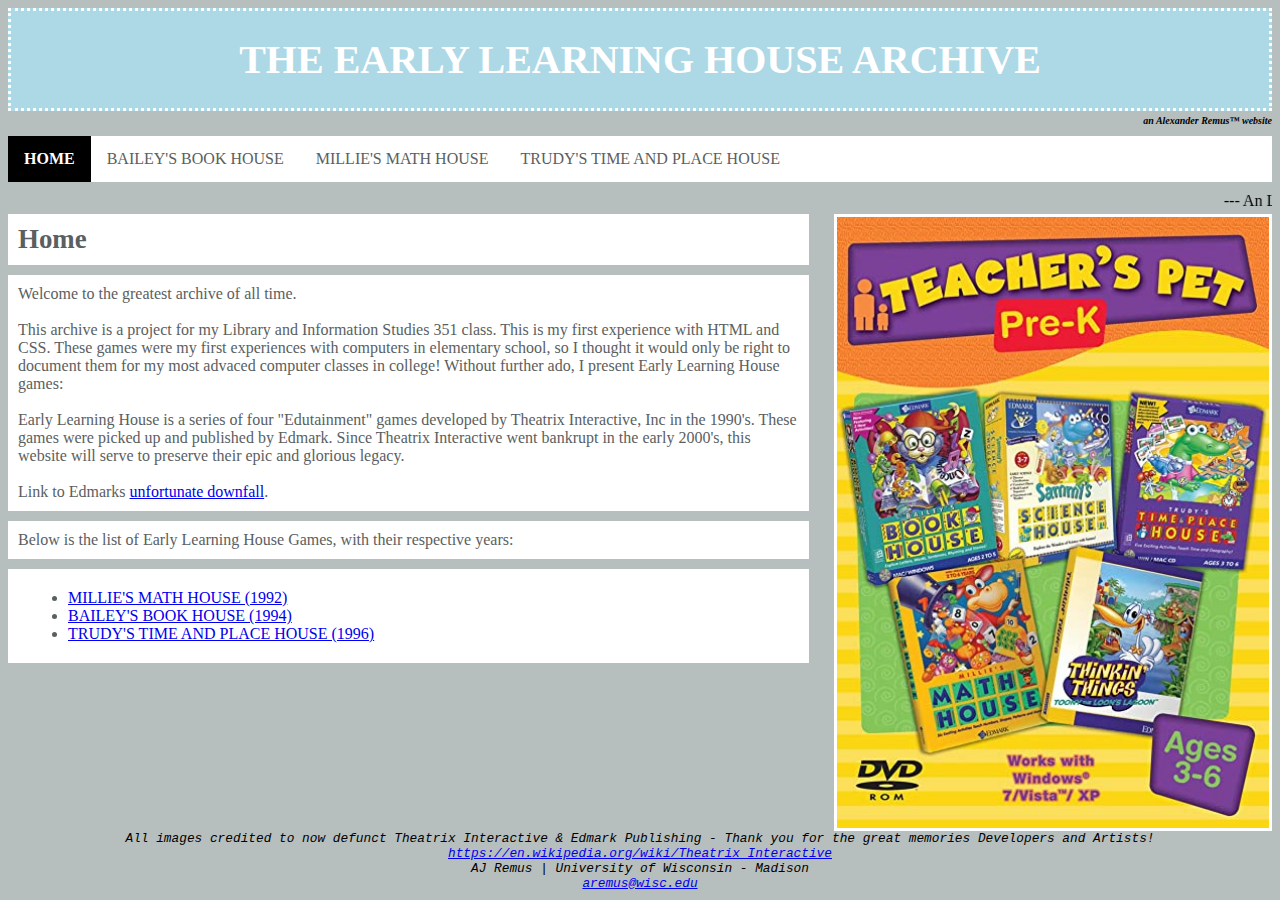
==== index.html @ 01f7dfe2 "Uploaded files." ====
<!DOCTYPE html>
<html>
	<head>
		<link rel="stylesheet" href="mystyle.css">
	
		<title>
			Early Learning House Archive
		</title>
	</head>
	

	<header>
		<customh1>
			THE EARLY LEARNING HOUSE ARCHIVE
		</customh1>
		
		<ajheader>
			an Alexander Remus&trade; website
		</ajheader> 
	</header>
		
	<nav>
		<ul id="navbar">
			<li><a class="active currentlyselected" href="index.html">HOME</a></li>
			<li><a class="active" href="BaileysBookHouse.html">BAILEY'S BOOK HOUSE</a></li>
			<li><a class="active" href="MilliesMathHouse.html">MILLIE'S MATH HOUSE</a></li>
			<li><a class="active" href="TrudysTimeAndPlaceHouse.html">TRUDY'S TIME AND PLACE HOUSE</a></li>
		</ul>
	</nav>

	<main>
		<section>
			<!-- I had to add this - I thought it was too cool looking! -->
			<marquee behavior="scroll" direction="left" margin-top="5px" margin-bottom="5px">
				--- An LIS351: Introduction to Digital Information (001) SP22 Project ---
			</marquee>
			
			<paragraph class="left header">
				Home
			</paragraph>
					
			<img class="rightallignment" src="./images/boxcover.jpg" alt="Cool picture of Edumark DVD Copy" usemap="map1">
					
			<paragraph class="left">
				Welcome to the greatest archive of all time.<br> 
				<br>
				This archive is a project for my Library and Information Studies 351 class. This is my first experience with HTML and CSS. These games were my first experiences with computers in elementary school, so I thought it would only be right to document them for my most advaced computer classes in college! Without further ado, I present Early Learning House games:
				<br> <br>
				Early Learning House is a series of four "Edutainment" games developed by Theatrix Interactive, Inc in the 1990's. These games were picked up and published by Edmark. Since Theatrix Interactive went bankrupt in the early 2000's, this website will serve to preserve their epic and glorious legacy.<br><br>
				Link to Edmarks <a href="https://en.wikipedia.org/wiki/Edmark">unfortunate downfall</a>.  
			</paragraph>
					
			<paragraph class="left">
				Below is the list of Early Learning House Games, with their respective years:
			</paragraph>
					
			<paragraph class="left">
				<ul>
					<li><a  href="MilliesMathHouse.html">MILLIE'S MATH HOUSE (1992)</a></li>
					<li><a  href="BaileysBookHouse.html">BAILEY'S BOOK HOUSE (1994)</a></li>
					<li><a  href="TrudysTimeAndPlaceHouse.html">TRUDY'S TIME AND PLACE HOUSE (1996)</a></li>
				</ul>
				</paragraph>
		</section>
	</main>

	<footer style="clear:both">
		<div class="descriptiontext">
			All images credited to now defunct Theatrix Interactive & Edmark Publishing - Thank you for the great memories Developers and Artists! <a href="https://en.wikipedia.org/wiki/Theatrix_Interactive">https://en.wikipedia.org/wiki/Theatrix_Interactive<a><br>
			AJ Remus | University of Wisconsin - Madison<br>
			<a href="mailto:aremus@wisc.edu">aremus@wisc.edu</a>
		<div>
	</footer>
</html>
---- mystyle.css ----
body {
		background-color: #B7BEBE;
		}
	header {
		float: block;
		}
		
	customh1 {
		font-weight: bold;
		background-color:lightblue;
		color:white;
		font-family:Times New Roman;
		font-size: 250%;
		text-align:center;
		margin: auto;
		padding: 25px;
		border-style: dotted;
		border-color: white;
		display: block;
		}
	
	ajheader {
		float: right;
		margin-top: 2px;
		margin-bottom: 2px;
		font-style: italic;
		font-weight: bold;
		font-size: 10px;
		display:block;
		text-align: right;
		width: 100%;
		margin-bottom: 10px;
		margin-top: 4px;
		}
		
	section {
		padding:0px;
		clear: left;
		margin-bottom: 10px;
		margin-top: 10px;
		}
		
		section.pictures {
	
		}

	/* List Formating */
	dt {
		font-weight:bold;
	}

	ul {
		margin: 10px;
		padding:0, 10px, 0, 10px;	
	}
	
	/* Navigation bar formatting */
	#navbar {
		list-style-type: none;
		margin: 0;
		padding: 0;	
		background-color: white;
		overflow: hidden;
		clear: both;
	}
	
	ul#navbar li a {
		display: block;
		color: #5a6061;
		text-align: center;
		padding: 14px 16px;
		text-decoration: none;
		float: left;
	}
	
	ul#navbar li a:hover {
		background-color:black;
		color: white;
		font-weight: bold;		
	}
	
	ul#navbar li a.currentlyselected {
		font-weight: bold;
		background-color: black;
		color: white;
	}
	/* end of navbar formating */


	/* Paragraph Formating */
	paragraph {
		background-color:white;
		color:#5a6061;
		padding: 10px;
		margin-bottom: 10px;
		}
		
		paragraph.left {
		float:left;
		width:61.8%;
		}
			paragraph.left.half {
				width:50%
			}
		
			paragraph.left.header {
			font-weight: bold;
			font-size: 168%;
			}
			
			paragraph.left.header.half {
			width:50%;
			}			
			
			
			
		paragraph.right {
		float: right;
		width: 34.2%;
		margin-top: 4px;
		padding: 0;
		border: solid;
		border-color: white;
		
		}

		paragraph.center {
		display: block;
		margin: 0;
		}
			paragraph.center.header {
			font-weight: bold;
			font-size: 168%;
			
			}

	img.rightallignment {
		width: 34.2%;
		float: right;
		padding: 0;
		border: solid;
		border-color: white;
	}
		img.rightallignment.half {
			width: 45%;
		}
	
	.container {
		width:100%;
	}

		.leftpane {
			width: 30%;
			float: left;
			background-color: white;
			margin: 0 2% 10px 0;
			border: solid;
			border-color: white;
		}
		
		.midpane {
			width: 30%;
			height: 100%;
			float: left;
			background-color: white;
			margin: 10px;
			margin: 0 2% 10px 0;
			border: solid;
			border-color: white;
		}
		
		.rightpane { 
			width: 30%;
			float: left;
			background-color: white;
			margin: 0 0 10px 0;
			border: solid;
			border-color: white;
		}

		img.third {
			width: 100%;
		}
	
	.descriptiontext {
		margin-top: 4px;
		font-size: 80%;
		text-align: center;
		font-family: "Courier New";
		font-style: italic;
	}
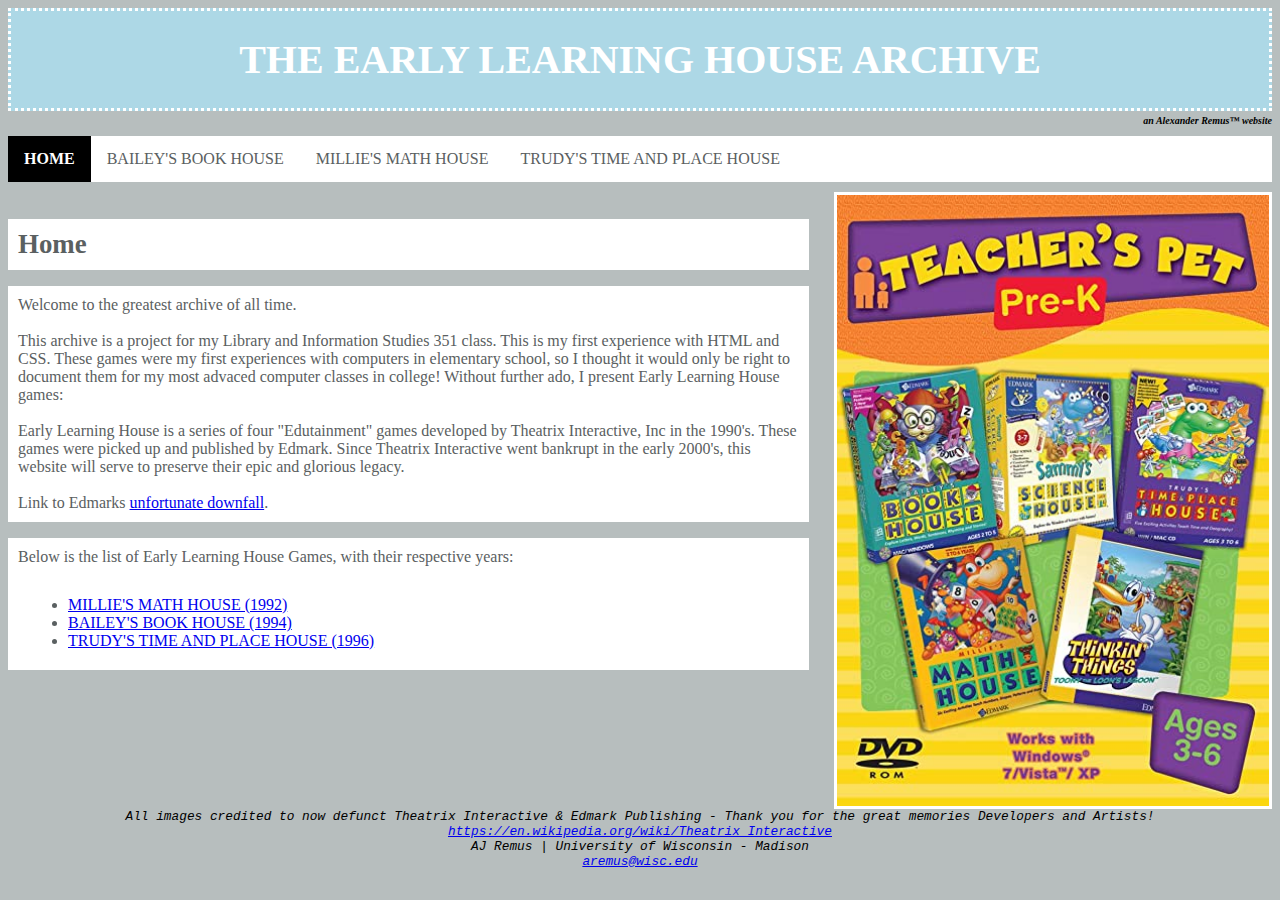
==== commit b92bee45: "Uploaded right files!" ====
--- a/index.html
+++ b/index.html
@@ -1,22 +1,19 @@
 <!DOCTYPE html>
-<html>
-	<head>
-		<link rel="stylesheet" href="mystyle.css">
-	
-		<title>
-			Early Learning House Archive
-		</title>
-	</head>
+	<html lang="en">
+	<meta charset="UTF-8">
+	<title>	Early Learning House Archive</title>
+	<meta name="viewport" content="width=device-width, initial-scale=1">
+	<link rel="stylesheet" href="mystyle.css">
 	
 
 	<header>
-		<customh1>
+		<div class="customh1">
 			THE EARLY LEARNING HOUSE ARCHIVE
-		</customh1>
+		</div>
 		
-		<ajheader>
+		<div class="ajheader">
 			an Alexander Remus&trade; website
-		</ajheader> 
+		</div> 
 	</header>
 		
 	<nav>
@@ -31,44 +28,44 @@
 	<main>
 		<section>
 			<!-- I had to add this - I thought it was too cool looking! -->
-			<marquee behavior="scroll" direction="left" margin-top="5px" margin-bottom="5px">
-				--- An LIS351: Introduction to Digital Information (001) SP22 Project ---
-			</marquee>
+
 			
-			<paragraph class="left header">
+			<p class="left header" style="margin-bottom:0;">
 				Home
-			</paragraph>
+			</p>
 					
-			<img class="rightallignment" src="./images/boxcover.jpg" alt="Cool picture of Edumark DVD Copy" usemap="map1">
+			<img class="rightallignment" src="./images/boxcover.jpg" alt="Cool picture of Edumark DVD Copy">
 					
-			<paragraph class="left">
+			<p class="left">
 				Welcome to the greatest archive of all time.<br> 
 				<br>
 				This archive is a project for my Library and Information Studies 351 class. This is my first experience with HTML and CSS. These games were my first experiences with computers in elementary school, so I thought it would only be right to document them for my most advaced computer classes in college! Without further ado, I present Early Learning House games:
 				<br> <br>
 				Early Learning House is a series of four "Edutainment" games developed by Theatrix Interactive, Inc in the 1990's. These games were picked up and published by Edmark. Since Theatrix Interactive went bankrupt in the early 2000's, this website will serve to preserve their epic and glorious legacy.<br><br>
 				Link to Edmarks <a href="https://en.wikipedia.org/wiki/Edmark">unfortunate downfall</a>.  
-			</paragraph>
+			</p>
 					
-			<paragraph class="left">
+			<p class="left">
 				Below is the list of Early Learning House Games, with their respective years:
-			</paragraph>
+			</p>
 					
-			<paragraph class="left">
-				<ul>
-					<li><a  href="MilliesMathHouse.html">MILLIE'S MATH HOUSE (1992)</a></li>
-					<li><a  href="BaileysBookHouse.html">BAILEY'S BOOK HOUSE (1994)</a></li>
-					<li><a  href="TrudysTimeAndPlaceHouse.html">TRUDY'S TIME AND PLACE HOUSE (1996)</a></li>
-				</ul>
-				</paragraph>
+
+			<div class="left">
+			<ul>
+				<li><a  href="MilliesMathHouse.html">MILLIE'S MATH HOUSE (1992)</a></li>
+				<li><a  href="BaileysBookHouse.html">BAILEY'S BOOK HOUSE (1994)</a></li>
+				<li><a  href="TrudysTimeAndPlaceHouse.html">TRUDY'S TIME AND PLACE HOUSE (1996)</a></li>
+			</ul>
+			</div>
+
 		</section>
 	</main>
 
 	<footer style="clear:both">
 		<div class="descriptiontext">
-			All images credited to now defunct Theatrix Interactive & Edmark Publishing - Thank you for the great memories Developers and Artists! <a href="https://en.wikipedia.org/wiki/Theatrix_Interactive">https://en.wikipedia.org/wiki/Theatrix_Interactive<a><br>
+			All images credited to now defunct Theatrix Interactive & Edmark Publishing - Thank you for the great memories Developers and Artists! <a href="https://en.wikipedia.org/wiki/Theatrix_Interactive">https://en.wikipedia.org/wiki/Theatrix_Interactive</a><br>
 			AJ Remus | University of Wisconsin - Madison<br>
 			<a href="mailto:aremus@wisc.edu">aremus@wisc.edu</a>
-		<div>
+		</div>
 	</footer>
 </html>
--- a/mystyle.css
+++ b/mystyle.css
@@ -5,7 +5,7 @@
 		float: block;
 		}
 		
-	customh1 {
+	.customh1 {
 		font-weight: bold;
 		background-color:lightblue;
 		color:white;
@@ -19,7 +19,7 @@
 		display: block;
 		}
 	
-	ajheader {
+	.ajheader {
 		float: right;
 		margin-top: 2px;
 		margin-bottom: 2px;
@@ -54,6 +54,9 @@
 		padding:0, 10px, 0, 10px;	
 	}
 	
+	li {
+		color:#5a6061;
+	}
 	/* Navigation bar formatting */
 	#navbar {
 		list-style-type: none;
@@ -86,35 +89,42 @@
 	}
 	/* end of navbar formating */
 
+	.left {
+		float:left;
+		width:61.8%;
+		background-color:white;
+		padding:10px;
+		}
 
 	/* Paragraph Formating */
-	paragraph {
+	p {
 		background-color:white;
 		color:#5a6061;
 		padding: 10px;
 		margin-bottom: 10px;
 		}
 		
-		paragraph.left {
+		p.left {
 		float:left;
 		width:61.8%;
-		}
-			paragraph.left.half {
+		margin-bottom: 0;
+		}
+			p.left.half {
 				width:50%
 			}
 		
-			paragraph.left.header {
+			p.left.header {
 			font-weight: bold;
 			font-size: 168%;
 			}
 			
-			paragraph.left.header.half {
+			p.left.header.half {
 			width:50%;
 			}			
 			
 			
 			
-		paragraph.right {
+		p.right {
 		float: right;
 		width: 34.2%;
 		margin-top: 4px;
@@ -124,11 +134,11 @@
 		
 		}
 
-		paragraph.center {
+		p.center {
 		display: block;
 		margin: 0;
 		}
-			paragraph.center.header {
+			p.center.header {
 			font-weight: bold;
 			font-size: 168%;
 			
